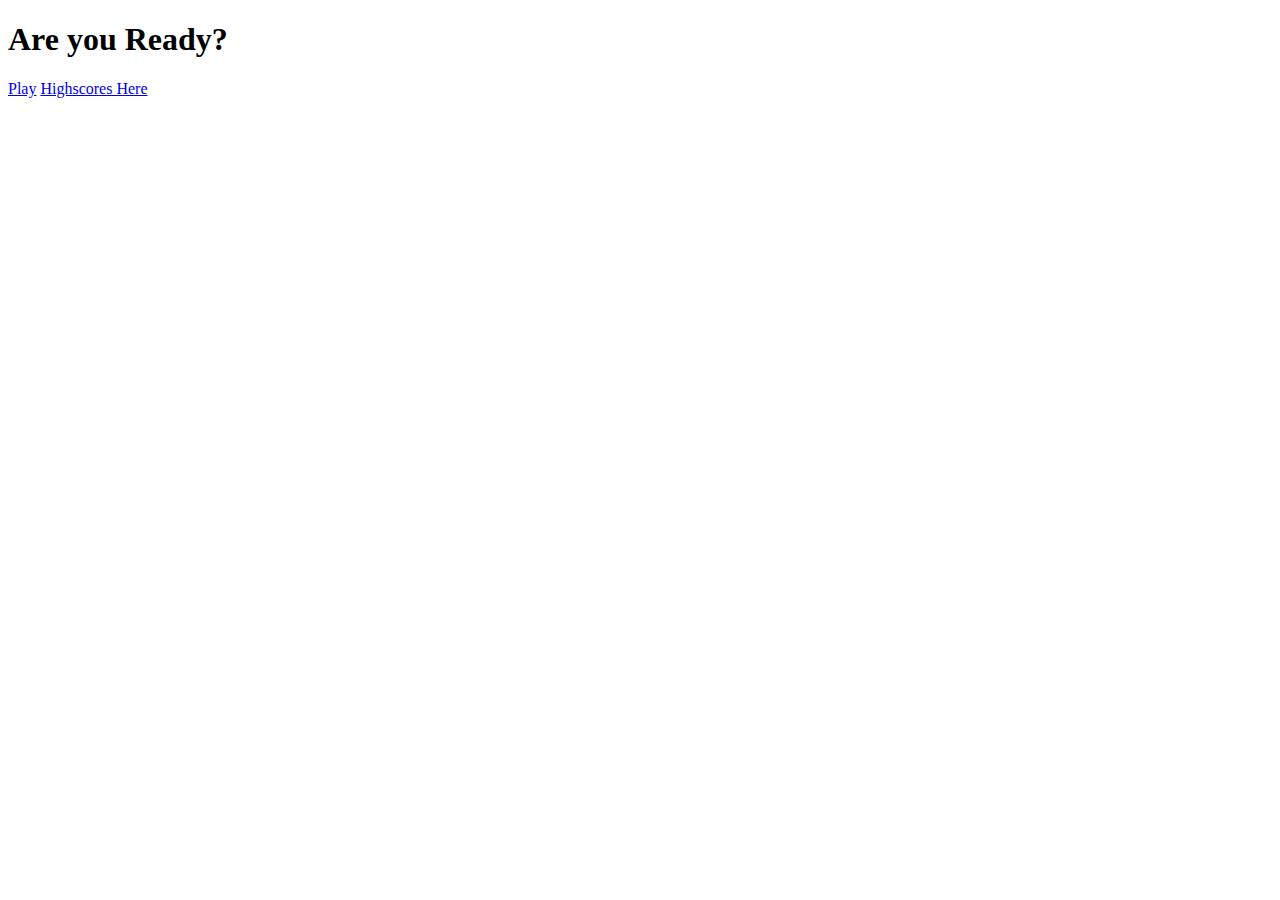
==== index.html @ 7bbfbc74 "Add html, css and js basic structure" ====
<!DOCTYPE html>
<html lang="en">
<head>
    <meta charset="UTF-8">
    <meta http-equiv="X-UA-Compatible" content="IE=edge">
    <meta name="viewport" content="width=device-width, initial-scale=1.0">
    <title>Father Ted Quiz</title>
    <link rel="stylesheet" href="app.css">
</head>
<body>
    <div class="container">
        <div id="home" class="flex-column flex-center">
            <h1>Are you Ready?</h1>
            <a href="/game.html" class="btn">Play</a>
            <a href="/highscores.html" class="btn" id="highscore-btn">Highscores Here</a>
        </div>
    </div>
</body>
</html>
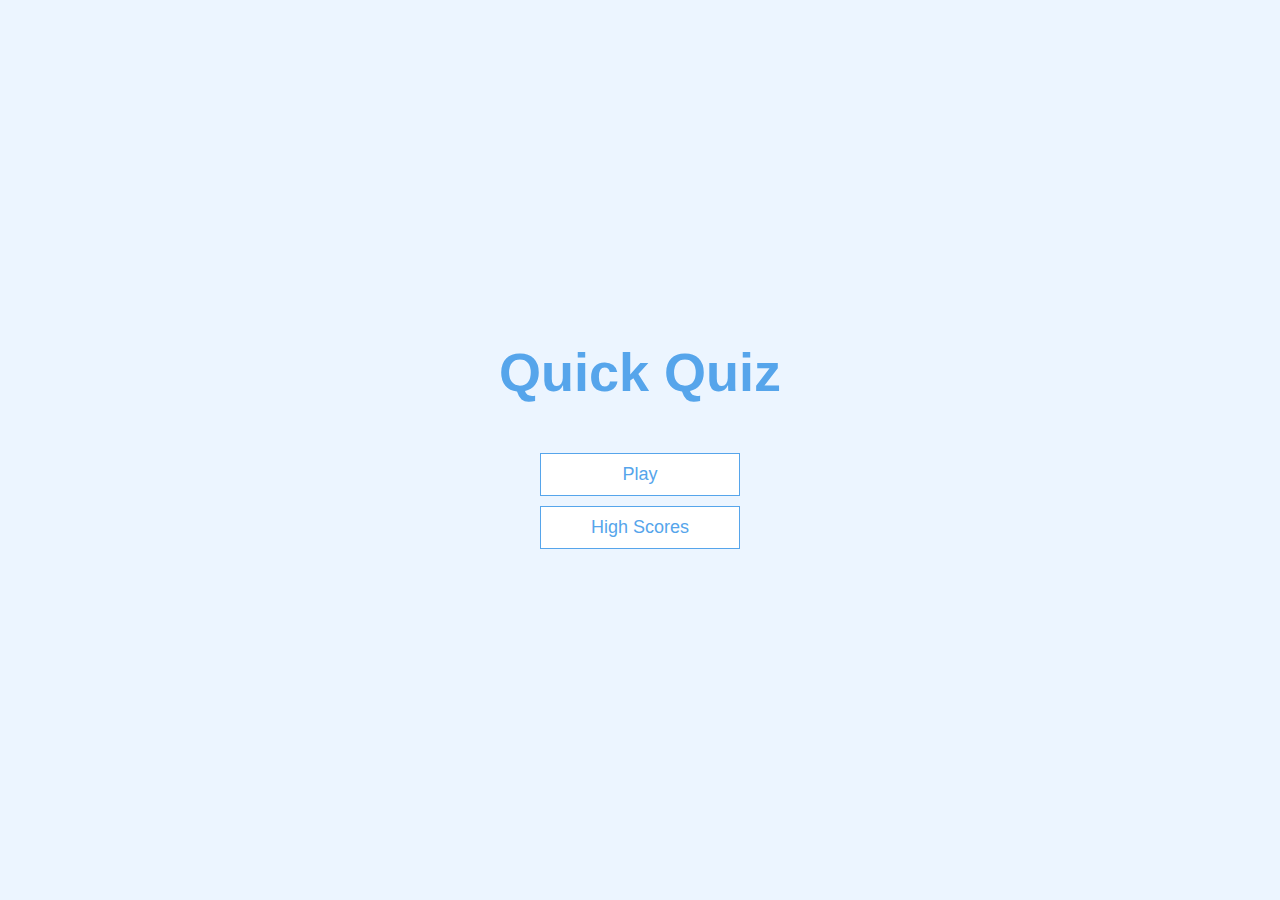
==== commit e18e7e6d: "Folder structure, game structure, game style and game JS" ====
--- a/index.html
+++ b/index.html
@@ -1,19 +1,19 @@
 <!DOCTYPE html>
 <html lang="en">
-<head>
-    <meta charset="UTF-8">
-    <meta http-equiv="X-UA-Compatible" content="IE=edge">
-    <meta name="viewport" content="width=device-width, initial-scale=1.0">
-    <title>Father Ted Quiz</title>
-    <link rel="stylesheet" href="app.css">
-</head>
-<body>
+  <head>
+    <meta charset="UTF-8" />
+    <meta name="viewport" content="width=device-width, initial-scale=1.0" />
+    <meta http-equiv="X-UA-Compatible" content="ie=edge" />
+    <title>Quick Quiz</title>
+    <link rel="stylesheet" href="app.css" />
+  </head>
+  <body>
     <div class="container">
-        <div id="home" class="flex-column flex-center">
-            <h1>Are you Ready?</h1>
-            <a href="/game.html" class="btn">Play</a>
-            <a href="/highscores.html" class="btn" id="highscore-btn">Highscores Here</a>
-        </div>
+      <div id="home" class="flex-center flex-column">
+        <h1>Quick Quiz</h1>
+        <a class="btn" href="/game.html">Play</a>
+        <a class="btn" href="/highscores.html">High Scores</a>
+      </div>
     </div>
-</body>
+  </body>
 </html>--- a/app.css
+++ b/app.css
@@ -0,0 +1,109 @@
+
+@import url('https://fonts.googleapis.com/css2?family=MedievalSharp&display=swap');
+
+:root {
+  background-color: #ecf5ff;
+  font-size: 62.5%;
+}
+
+* {
+  box-sizing: border-box;
+  font-family: Arial, Helvetica, sans-serif;
+  margin: 0;
+  padding: 0;
+  color: #333;
+}
+
+h1,
+h2,
+h3,
+h4 {
+  margin-bottom: 1rem;
+}
+
+h1 {
+  font-size: 5.4rem;
+  color: #56a5eb;
+  margin-bottom: 5rem;
+}
+
+h1 > span {
+  font-size: 2.4rem;
+  font-weight: 500;
+}
+
+h2 {
+  font-size: 4.2rem;
+  margin-bottom: 4rem;
+  font-weight: 700;
+}
+
+h3 {
+  font-size: 2.8rem;
+  font-weight: 500;
+}
+
+/* UTILITIES */
+
+.container {
+  width: 100vw;
+  height: 100vh;
+  display: flex;
+  justify-content: center;
+  align-items: center;
+  max-width: 80rem;
+  margin: 0 auto;
+  padding: 2rem;
+}
+
+.container > * {
+  width: 100%;
+}
+
+.flex-column {
+  display: flex;
+  flex-direction: column;
+}
+
+.flex-center {
+  justify-content: center;
+  align-items: center;
+}
+
+.justify-center {
+  justify-content: center;
+}
+
+.text-center {
+  text-align: center;
+}
+
+.hidden {
+  display: none;
+}
+
+/* BUTTONS */
+.btn {
+  font-size: 1.8rem;
+  padding: 1rem 0;
+  width: 20rem;
+  text-align: center;
+  border: 0.1rem solid #56a5eb;
+  margin-bottom: 1rem;
+  text-decoration: none;
+  color: #56a5eb;
+  background-color: white;
+}
+
+.btn:hover {
+  cursor: pointer;
+  box-shadow: 0 0.4rem 1.4rem 0 rgba(86, 185, 235, 0.5);
+  transform: translateY(-0.1rem);
+  transition: transform 150ms;
+}
+
+.btn[disabled]:hover {
+  cursor: not-allowed;
+  box-shadow: none;
+  transform: none;
+}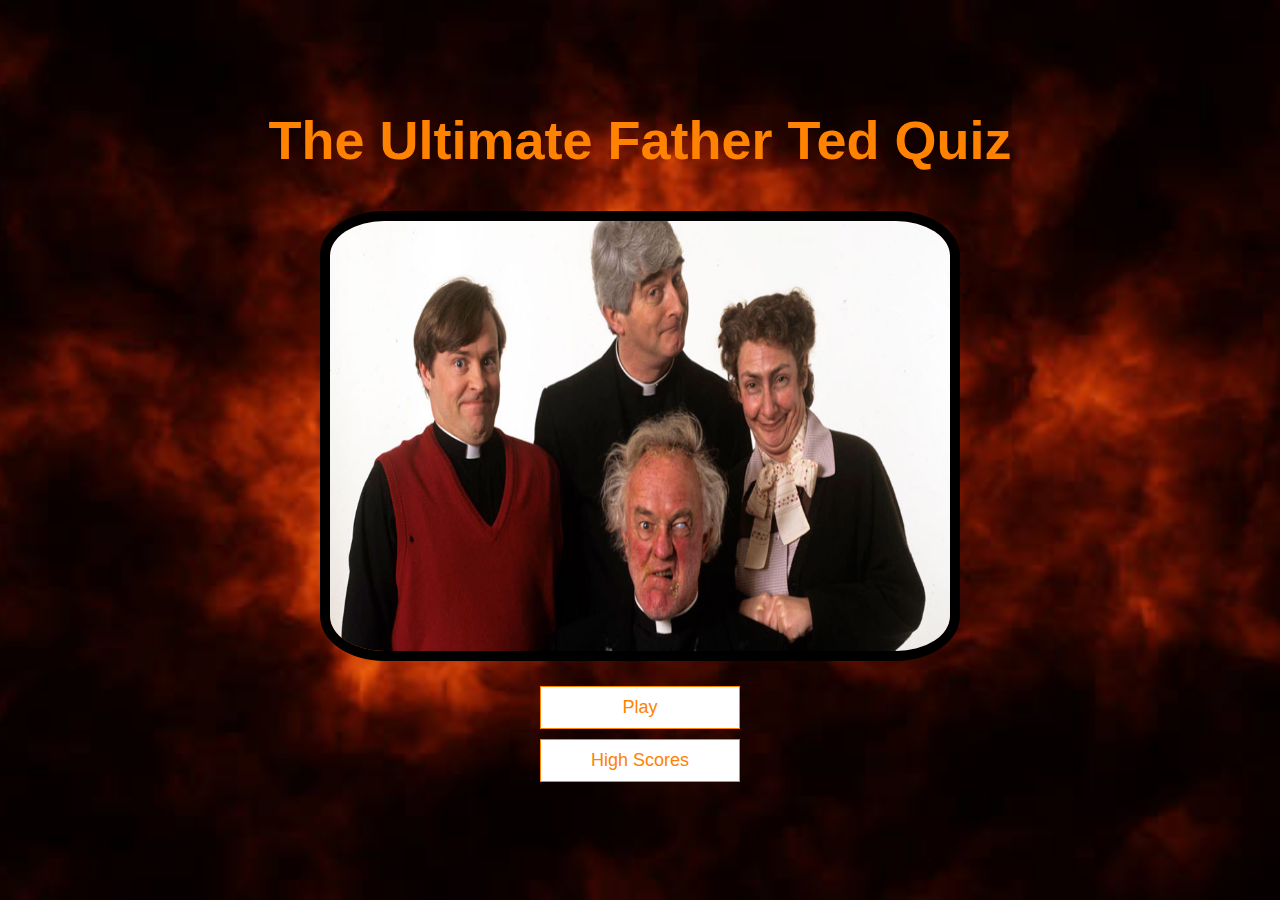
==== commit 3bbb2c85: "Style highscores for end page" ====
--- a/index.html
+++ b/index.html
@@ -10,7 +10,8 @@
   <body>
     <div class="container">
       <div id="home" class="flex-center flex-column">
-        <h1>Quick Quiz</h1>
+        <h1>The Ultimate Father Ted Quiz</h1>
+        <img src ="assets/images/father_ted.jpg" id="father-ted-home" alt="The characters from TV show Father Ted">
         <a class="btn" href="/game.html">Play</a>
         <a class="btn" href="/highscores.html">High Scores</a>
       </div>
--- a/app.css
+++ b/app.css
@@ -1,8 +1,7 @@
 
 @import url('https://fonts.googleapis.com/css2?family=MedievalSharp&display=swap');
 
-:root {
-  background-color: #ecf5ff;
+:root {;
   font-size: 62.5%;
 }
 
@@ -11,7 +10,15 @@
   font-family: Arial, Helvetica, sans-serif;
   margin: 0;
   padding: 0;
-  color: #333;
+  color: #0A0903;
+}
+
+body{
+  background-image:url(./assets/images/background.jpg);
+  height:100%;
+  background-position: center;
+  background-repeat: no-repeat;
+  background-size: cover;
 }
 
 h1,
@@ -23,8 +30,8 @@
 
 h1 {
   font-size: 5.4rem;
-  color: #56a5eb;
-  margin-bottom: 5rem;
+  color: #FF8200;
+  margin-bottom: 4rem;
 }
 
 h1 > span {
@@ -33,9 +40,10 @@
 }
 
 h2 {
-  font-size: 4.2rem;
+  font-size: 3rem;
   margin-bottom: 4rem;
   font-weight: 700;
+  background-color: #FFC100;
 }
 
 h3 {
@@ -43,6 +51,13 @@
   font-weight: 500;
 }
 
+#father-ted-home{
+  border-radius: 10%;
+  border:solid black 10px;
+  width:50vw;
+  height:50vh;
+  margin-bottom: 2.5rem;
+}
 /* UTILITIES */
 
 .container {
@@ -88,10 +103,10 @@
   padding: 1rem 0;
   width: 20rem;
   text-align: center;
-  border: 0.1rem solid #56a5eb;
+  border: 0.1rem solid #FF8200;
   margin-bottom: 1rem;
   text-decoration: none;
-  color: #56a5eb;
+  color: #FF8200;
   background-color: white;
 }
 
@@ -106,4 +121,40 @@
   cursor: not-allowed;
   box-shadow: none;
   transform: none;
+}
+
+/* FORMS */
+form {
+  width: 100%;
+  display: flex;
+  flex-direction: column;
+  align-items: center;
+}
+
+input {
+  margin-bottom: 1rem;
+  width: 20rem;
+  padding: 1.5rem;
+  font-size: 1.8rem;
+  border: none;
+  box-shadow: 0 0.1rem 1.4rem 0 rgba(86, 185, 235, 0.5);
+}
+
+input::placeholder {
+  color: #aaa;
+}
+
+.end-image{
+  max-width: 30rem;
+  border-radius:50%;
+  border:2px solid black;
+  margin-bottom: 2rem;
+}
+
+.end-screen{
+  background-image:url(./assets/images/end_screen.jpg);
+  height:100%;
+  background-position: center;
+  background-repeat: no-repeat;
+  background-size: cover;
 }